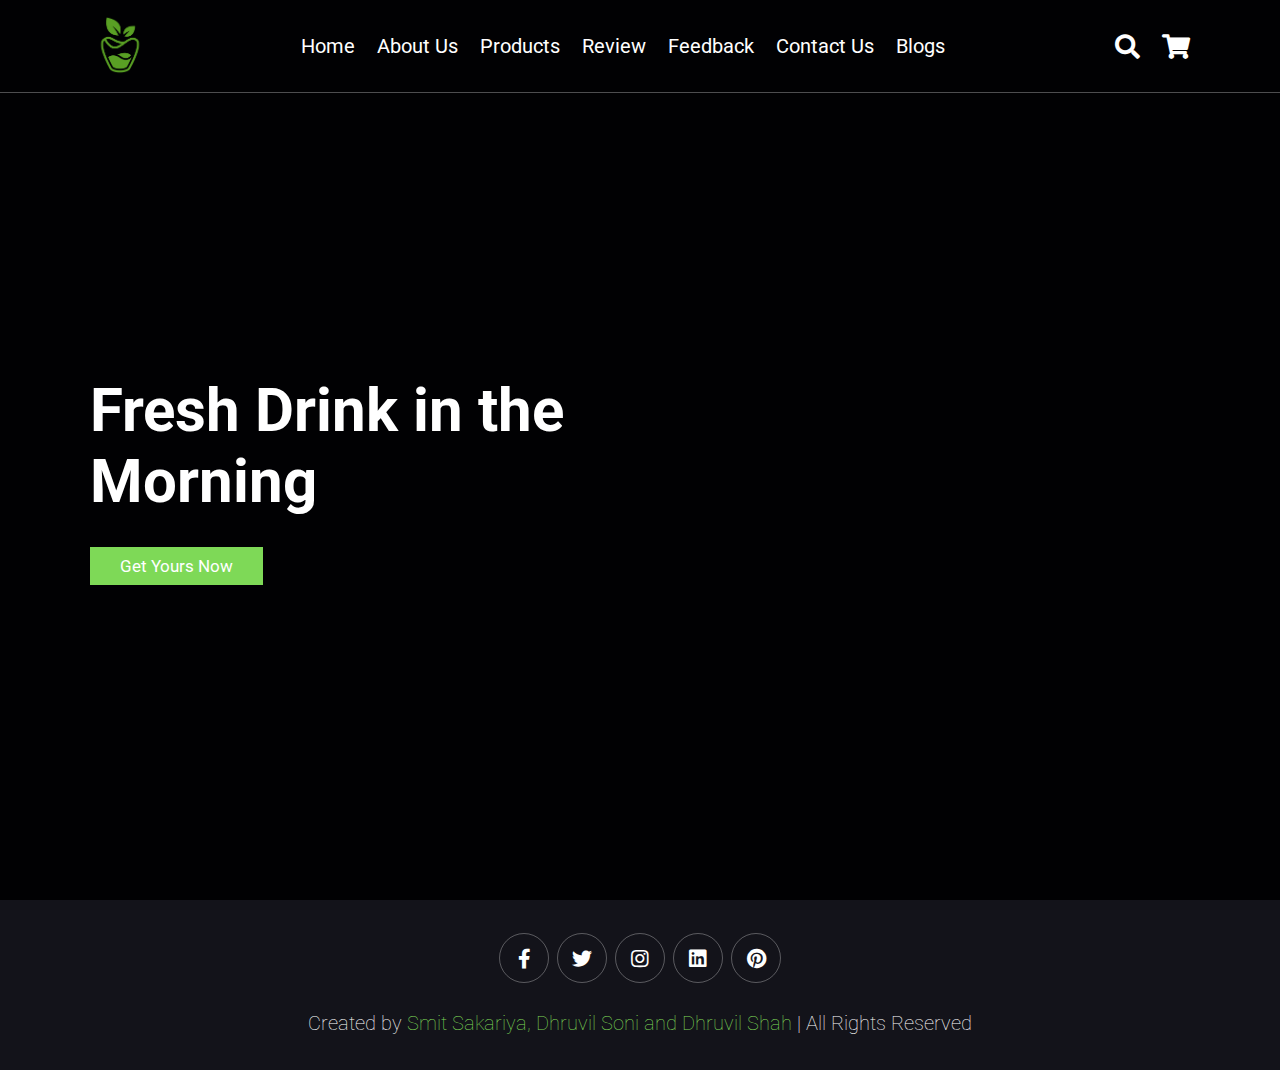
==== index.html @ 9a9eacad "add some changes" ====
<!DOCTYPE html>
<html lang="en">
	<head>
		<meta charset="UTF-8" />
		<meta http-equiv="X-UA-Compatible" content="IE=edge" />
		<meta name="viewport" content="width=device-width, initial-scale=1.0" />
		<title>Home</title>

		<!-- font awesome cdn link  -->
		<link
			rel="stylesheet"
			href="https://cdnjs.cloudflare.com/ajax/libs/font-awesome/5.15.4/css/all.min.css"
		/>

		<!-- custom css file link  -->
		<link rel="stylesheet" href="css/style.css" />
	</head>
	<body>
		<!-- header section starts  -->

		<header class="header">
			<a href="#" class="logo">
				<img src="images/logo.png" alt="Logo" />
			</a>

			<nav class="navbar">
				<a href="index.html">Home</a>
				<a href="./html/about.html">About Us</a>
				<a href="./html/products.html">Products</a>
				<a href="./html/review.html">Review</a>
				<a href="./html/feedback.html">Feedback</a>
				<a href="./html/contact.html">Contact Us</a>
				<a href="./html/blogs.html">Blogs</a>
			</nav>

			<div class="icons">
				<div class="fas fa-search" id="search-btn"></div>
				<div class="fas fa-shopping-cart" id="cart-btn"></div>
				<div class="fas fa-bars" id="menu-btn"></div>
			</div>

			<div class="search-form">
				<input type="search" id="search-box" placeholder="search here..." />
				<label for="search-box" class="fas fa-search"></label>
			</div>
		</header>

		<!-- header section ends -->

		<!-- home section starts  -->

		<section class="home" id="home">
			<div class="content">
				<h3>Fresh Drink in the Morning</h3>
				<p></p>
				<a href="#" class="btn">Get Yours Now</a>
			</div>
		</section>

		<!-- home section ends -->

		<!-- footer section starts  -->

		<section class="footer">
			<div class="share">
				<a href="#" class="fab fa-facebook-f"></a>
				<a href="#" class="fab fa-twitter"></a>
				<a href="#" class="fab fa-instagram"></a>
				<a href="#" class="fab fa-linkedin"></a>
				<a href="#" class="fab fa-pinterest"></a>
			</div>

			<div class="credit">
				Created by <span>Smit Sakariya, Dhruvil Soni and Dhruvil Shah</span> | All
				Rights Reserved
			</div>
		</section>

		<!-- footer section ends -->

		<!-- custom js file link  -->
		<script src="js/script.js"></script>
	</body>
</html>
---- css/style.css ----
@import url("https://fonts.googleapis.com/css2?family=Roboto:wght@100;300;400;500;700&display=swap");

:root {
	--main-color: #7ed957;
	--black: #13131a;
	--bg: #010103;
	--border: 0.1rem solid rgba(255, 255, 255, 0.3);
}

* {
	font-family: "Roboto", sans-serif;
	margin: 0;
	padding: 0;
	box-sizing: border-box;
	outline: none;
	border: none;
	text-decoration: none;
	transition: 0.2s linear;
}

html {
	font-size: 62.5%;
	overflow-x: hidden;
	scroll-padding-top: 9rem;
	scroll-behavior: smooth;
}

html::-webkit-scrollbar {
	width: 0.8rem;
}

html::-webkit-scrollbar-track {
	background: transparent;
}

html::-webkit-scrollbar-thumb {
	background: #fff;
	border-radius: 5rem;
}

body {
	background: var(--bg);
}

section {
	padding: 2rem 7%;
}

.heading {
	text-align: center;
	color: #fff;
	padding-bottom: 3.5rem;
	font-size: 4rem;
}

.heading span {
	color: var(--main-color);
}

.btn {
	margin-top: 1rem;
	display: inline-block;
	padding: 0.9rem 3rem;
	font-size: 1.7rem;
	color: #fff;
	background: var(--main-color);
	cursor: pointer;
}

.btn:hover {
	letter-spacing: 0.2rem;
}

.header {
	background: var(--bg);
	display: flex;
	align-items: center;
	justify-content: space-between;
	padding: 1.5rem 7%;
	border-bottom: var(--border);
	position: fixed;
	top: 0;
	left: 0;
	right: 0;
	z-index: 1000;
}

.header .logo img {
	height: 6rem;
}

.header .navbar a {
	margin: 0 1rem;
	font-size: 2rem;
	color: #fff;
}

.header .navbar a:hover {
	color: var(--main-color);
	border-bottom: 0.5rem solid var(--main-color);
	padding-bottom: 0.5rem;
}

.header .icons div {
	color: #fff;
	cursor: pointer;
	font-size: 2.5rem;
	margin-left: 2rem;
}

.header .icons div:hover {
	color: var(--main-color);
}

#menu-btn {
	display: none;
}

.header .search-form {
	position: absolute;
	top: 115%;
	right: 7%;
	background: #fff;
	width: 50rem;
	height: 5rem;
	display: flex;
	align-items: center;
	transform: scaleY(0);
	transform-origin: top;
}

.header .search-form.active {
	transform: scaleY(1);
}

.header .search-form input {
	height: 100%;
	width: 100%;
	font-size: 1.6rem;
	color: var(--black);
	padding: 1rem;
}

.header .search-form label {
	cursor: pointer;
	font-size: 2.2rem;
	margin-right: 1.5rem;
	color: var(--black);
}

.header .search-form label:hover {
	color: var(--main-color);
}

.header .cart-items-container {
	position: absolute;
	top: 100%;
	right: -100%;
	height: calc(100vh - 9.5rem);
	width: 35rem;
	background: #fff;
	padding: 0 1.5rem;
}

.header .cart-items-container.active {
	right: 0;
}

.header .cart-items-container .cart-item {
	position: relative;
	margin: 2rem 0;
	display: flex;
	align-items: center;
	gap: 1.5rem;
}

.header .cart-items-container .cart-item .fa-times {
	position: absolute;
	top: 1rem;
	right: 1rem;
	font-size: 2rem;
	cursor: pointer;
	color: var(--black);
}

.header .cart-items-container .cart-item .fa-times:hover {
	color: var(--main-color);
}

.header .cart-items-container .cart-item img {
	height: 7rem;
}

.header .cart-items-container .cart-item .content h3 {
	font-size: 2rem;
	color: var(--black);
	padding-bottom: 0.5rem;
}

.header .cart-items-container .cart-item .content .price {
	font-size: 1.5rem;
	color: var(--main-color);
}

.header .cart-items-container .btn {
	width: 100%;
	text-align: center;
}

.home {
	min-height: 100vh;
	display: flex;
	align-items: center;
	background: url(../images/home-img.png) no-repeat;
	background-size: cover;
	background-position: center;
}

.home .content {
	max-width: 60rem;
}

.home .content h3 {
	font-size: 6rem;
	padding-top: 6rem;
	color: #fff;
}

.home .content p {
	font-size: 2rem;
	font-weight: lighter;
	padding-top: 1rem;
	padding-bottom: 1rem;
	line-height: 1.8;
	color: #eee;
}

.about .row {
	display: flex;
	align-items: center;
	background: var(--black);
	flex-wrap: wrap;
}

.about .row .image {
	flex: 1 1 45rem;
}

.about .row .image img {
	width: 100%;
}
.about .row .content {
	flex: 1 1 45rem;
	padding: 2rem;
}

.about .row .content h3 {
	font-size: 3rem;
	color: #fff;
}

.about .row .content p {
	font-size: 1.6rem;
	color: #ccc;
	padding: 1rem 0;
	line-height: 1.8;
}

.menu .box-container {
	display: grid;
	grid-template-columns: repeat(auto-fit, minmax(30rem, 1fr));
	gap: 1.5rem;
}

.menu .box-container .box {
	padding: 5rem;
	text-align: center;
	border: var(--border);
}

.menu .box-container .box img {
	height: 10rem;
}

.menu .box-container .box h3 {
	color: #fff;
	font-size: 2rem;
	padding: 1rem 0;
}

.menu .box-container .box .price {
	color: #fff;
	font-size: 2.5rem;
	padding: 0.5rem 0;
}

.menu .box-container .box .price span {
	font-size: 1.5rem;
	text-decoration: line-through;
	font-weight: lighter;
}

.menu .box-container .box:hover {
	background: #fff;
}

.menu .box-container .box:hover > * {
	color: var(--black);
}

.products .box-container {
	display: grid;
	grid-template-columns: repeat(auto-fit, minmax(30rem, 1fr));
	gap: 1.5rem;
}

.products .box-container .box {
	text-align: center;
	border: var(--border);
	padding: 2rem;
}

.products .box-container .box .icons a {
	height: 5rem;
	width: 5rem;
	line-height: 5rem;
	font-size: 2rem;
	border: var(--border);
	color: #fff;
	margin: 0.3rem;
}

.products .box-container .box .icons a:hover {
	background: var(--main-color);
}

.products .box-container .box .image {
	padding: 2.5rem 0;
}

.products .box-container .box .image img {
	height: 25rem;
}

.products .box-container .box .content h3 {
	color: #fff;
	font-size: 2.5rem;
}

.products .box-container .box .content .stars {
	padding: 1.5rem;
}

.products .box-container .box .content .stars i {
	font-size: 1.7rem;
	color: var(--main-color);
}

.products .box-container .box .content .price {
	color: #fff;
	font-size: 2.5rem;
}

.products .box-container .box .content .price span {
	text-decoration: line-through;
	font-weight: lighter;
	font-size: 1.5rem;
}

.review .box-container {
	display: grid;
	grid-template-columns: repeat(auto-fit, minmax(30rem, 1fr));
	gap: 1.5rem;
}

.review .box-container .box {
	border: var(--border);
	text-align: center;
	padding: 3rem 2rem;
}

.review .box-container .box p {
	font-size: 1.5rem;
	line-height: 1.8;
	color: #ccc;
	padding: 2rem 0;
}

.review .box-container .box .user {
	height: 7rem;
	width: 7rem;
	border-radius: 50%;
	object-fit: cover;
}

.review .box-container .box h3 {
	padding: 1rem 0;
	font-size: 2rem;
	color: #fff;
}

.review .box-container .box .stars i {
	font-size: 1.5rem;
	color: var(--main-color);
}

.contact .row {
	display: flex;
	background: var(--black);
	flex-wrap: wrap;
	gap: 1rem;
}

.contact .row .map {
	flex: 1 1 45rem;
	width: 100%;
	object-fit: cover;
}

.contact .row form {
	flex: 1 1 45rem;
	padding: 5rem 2rem;
	text-align: center;
}

.contact .row form h3 {
	font-size: 3.5rem;
	color: #fff;
}

.contact .row form .inputBox {
	display: flex;
	align-items: center;
	margin-top: 2rem;
	margin-bottom: 2rem;
	background: var(--bg);
	border: var(--border);
}

.contact .row form .inputBox span {
	color: #fff;
	font-size: 2rem;
	padding-left: 2rem;
}

.contact .row form .inputBox input {
	width: 100%;
	padding: 2rem;
	font-size: 1.7rem;
	color: #fff;
	background: none;
}

.blogs .box-container {
	display: grid;
	grid-template-columns: repeat(auto-fit, minmax(30rem, 1fr));
	gap: 1.5rem;
}

.blogs .box-container .box {
	border: var(--border);
}

.blogs .box-container .box .image {
	height: 25rem;
	overflow: hidden;
	width: 100%;
}

.blogs .box-container .box .image img {
	height: 100%;
	object-fit: cover;
	width: 100%;
}

.blogs .box-container .box:hover .image img {
	transform: scale(1.2);
}

.blogs .box-container .box .content {
	padding: 2rem;
}

.blogs .box-container .box .content .title {
	font-size: 2.5rem;
	line-height: 1.5;
	color: #fff;
}

.blogs .box-container .box .content .title:hover {
	color: var(--main-color);
}

.blogs .box-container .box .content span {
	color: var(--main-color);
	display: block;
	padding-top: 1rem;
	font-size: 2rem;
}

.blogs .box-container .box .content p {
	font-size: 1.6rem;
	line-height: 1.8;
	color: #ccc;
	padding: 1rem 0;
}

.img-cropper {
	width: 10rem;
	height: 10rem;
	margin: auto;
	position: relative;
	overflow: hidden;
	border-radius: 50%;
}

.img-circle {
	display: inline;
	margin: 0 auto;
	height: 100%;
	width: 100%;
}

.footer {
	background: var(--black);
	text-align: center;
}

.footer .share {
	padding: 1rem 0;
}

.footer .share a {
	height: 5rem;
	width: 5rem;
	line-height: 5rem;
	font-size: 2rem;
	color: #fff;
	border: var(--border);
	margin: 0.3rem;
	border-radius: 50%;
}

.footer .share a:hover {
	background-color: var(--main-color);
}

.footer .links {
	display: flex;
	justify-content: center;
	flex-wrap: wrap;
	padding: 2rem 0;
	gap: 1rem;
}

.footer .links a {
	padding: 0.7rem 2rem;
	color: #fff;
	border: var(--border);
	font-size: 2rem;
}

.footer .links a:hover {
	background: var(--main-color);
}

.footer .credit {
	font-size: 2rem;
	color: #fff;
	font-weight: lighter;
	padding: 1.5rem;
}

.footer .credit span {
	color: var(--main-color);
}

/* media queries  */
@media (max-width: 991px) {
	html {
		font-size: 55%;
	}

	.header {
		padding: 1.5rem 2rem;
	}

	section {
		padding: 2rem;
	}
}

@media (max-width: 768px) {
	#menu-btn {
		display: inline-block;
	}

	.header .navbar {
		position: absolute;
		top: 100%;
		right: -100%;
		background: #fff;
		width: 30rem;
		height: calc(100vh - 9.5rem);
	}

	.header .navbar.active {
		right: 0;
	}

	.header .navbar a {
		color: var(--black);
		display: block;
		margin: 1.5rem;
		padding: 0.5rem;
		font-size: 2rem;
	}

	.header .search-form {
		width: 90%;
		right: 2rem;
	}

	.home {
		background-position: left;
		justify-content: center;
		text-align: center;
	}

	.home .content h3 {
		font-size: 4.5rem;
	}

	.home .content p {
		font-size: 1.5rem;
	}
}

@media (max-width: 450px) {
	html {
		font-size: 50%;
	}
}
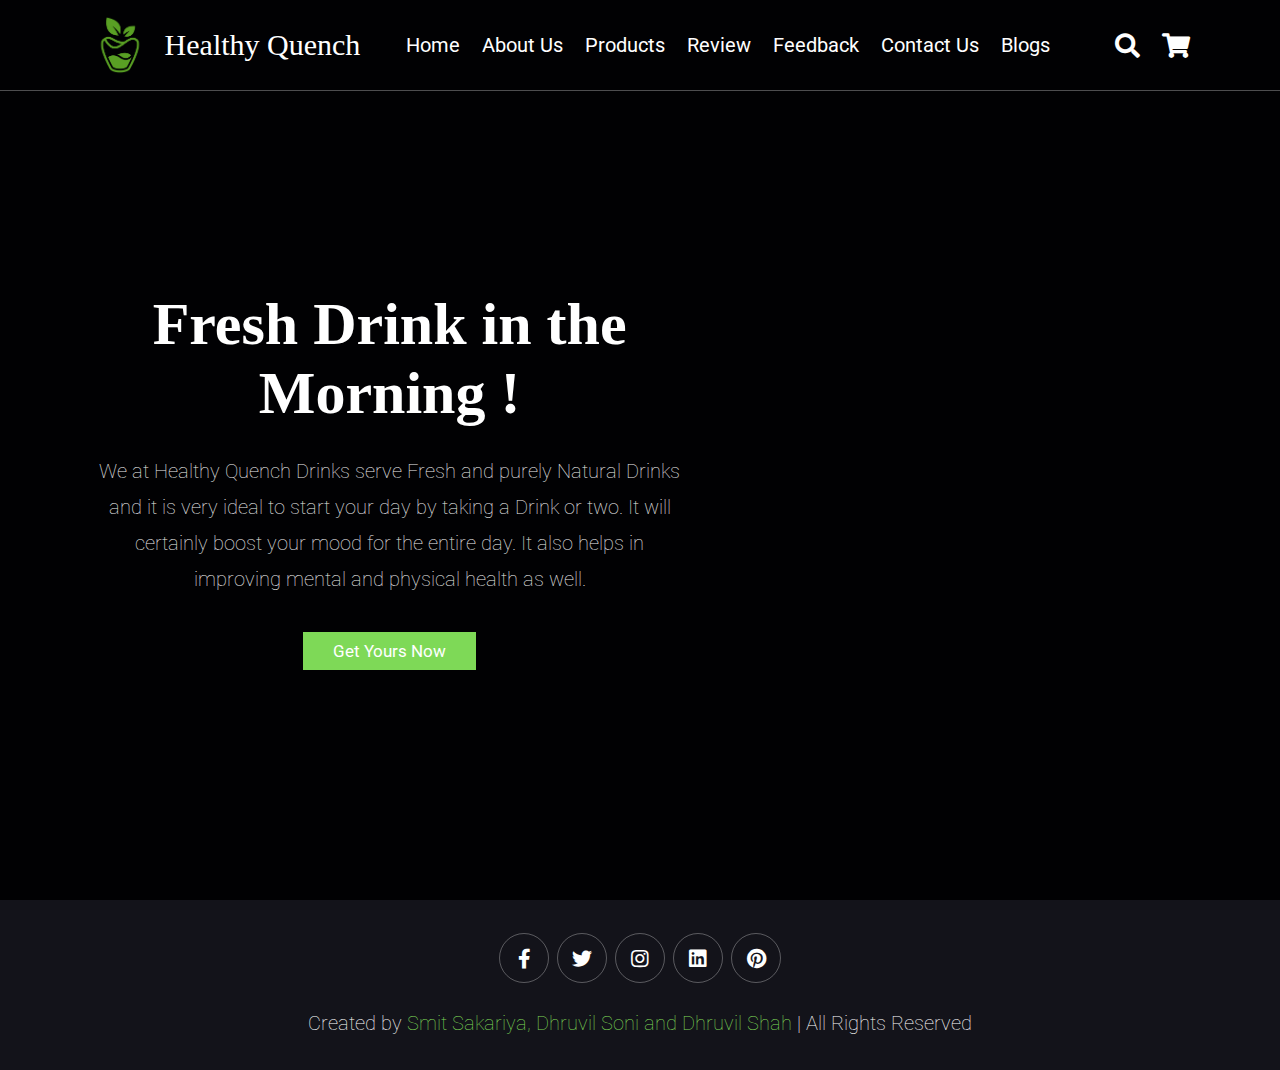
==== commit 431758df: "modify the style of website" ====
--- a/index.html
+++ b/index.html
@@ -19,18 +19,18 @@
 		<!-- header section starts  -->
 
 		<header class="header">
-			<a href="#" class="logo">
-				<img src="images/logo.png" alt="Logo" />
+			<a href="about.html" class="logo">
+				<span><img src="../images/logo.png" alt="Logo" />Healthy Quench </span>
 			</a>
 
 			<nav class="navbar">
 				<a href="index.html">Home</a>
-				<a href="./html/about.html">About Us</a>
-				<a href="./html/products.html">Products</a>
-				<a href="./html/review.html">Review</a>
-				<a href="./html/feedback.html">Feedback</a>
-				<a href="./html/contact.html">Contact Us</a>
-				<a href="./html/blogs.html">Blogs</a>
+				<a href="html/about.html">About Us</a>
+				<a href="html/products.html">Products</a>
+				<a href="html/review.html">Review</a>
+				<a href="html/feedback.html">Feedback</a>
+				<a href="html/contact.html">Contact Us</a>
+				<a href="html/blogs.html">Blogs</a>
 			</nav>
 
 			<div class="icons">
@@ -51,9 +51,14 @@
 
 		<section class="home" id="home">
 			<div class="content">
-				<h3>Fresh Drink in the Morning</h3>
-				<p></p>
-				<a href="#" class="btn">Get Yours Now</a>
+				<h3>Fresh Drink in the Morning !</h3>
+				<p>
+					We at Healthy Quench Drinks serve Fresh and purely Natural Drinks and
+					it is very ideal to start your day by taking a Drink or two. It will
+					certainly boost your mood for the entire day. It also helps in
+					improving mental and physical health as well.
+				</p>
+				<a href="html/products.html" class="btn">Get Yours Now</a>
 			</div>
 		</section>
 
@@ -63,11 +68,11 @@
 
 		<section class="footer">
 			<div class="share">
-				<a href="#" class="fab fa-facebook-f"></a>
-				<a href="#" class="fab fa-twitter"></a>
-				<a href="#" class="fab fa-instagram"></a>
-				<a href="#" class="fab fa-linkedin"></a>
-				<a href="#" class="fab fa-pinterest"></a>
+				<a href="about.html" class="fab fa-facebook-f"></a>
+				<a href="about.html" class="fab fa-twitter"></a>
+				<a href="about.html" class="fab fa-instagram"></a>
+				<a href="about.html" class="fab fa-linkedin"></a>
+				<a href="about.html" class="fab fa-pinterest"></a>
 			</div>
 
 			<div class="credit">
--- a/css/style.css
+++ b/css/style.css
@@ -18,6 +18,32 @@
 	transition: 0.2s linear;
 }
 
+a span {
+	font-family: cursive;
+	text-decoration: none;
+	color: white;
+	font-size: 3rem;
+	display: flex;
+	align-items: center;
+}
+
+span img {
+	padding-right: 1.5rem;
+}
+
+.home .content {
+	text-align: center;
+}
+
+.home .content h3 {
+	font-family: cursive;
+}
+
+.home .content p {
+	margin-top: 1.5rem;
+	margin-bottom: 1.5rem;
+}
+
 html {
 	font-size: 62.5%;
 	overflow-x: hidden;
@@ -235,6 +261,10 @@
 	color: #eee;
 }
 
+.about .content {
+	text-align: center;
+}
+
 .about .row {
 	display: flex;
 	align-items: center;
@@ -506,7 +536,7 @@
 }
 
 .img-cropper {
-	width: 10rem;
+	width: 11rem;
 	height: 10rem;
 	margin: auto;
 	position: relative;
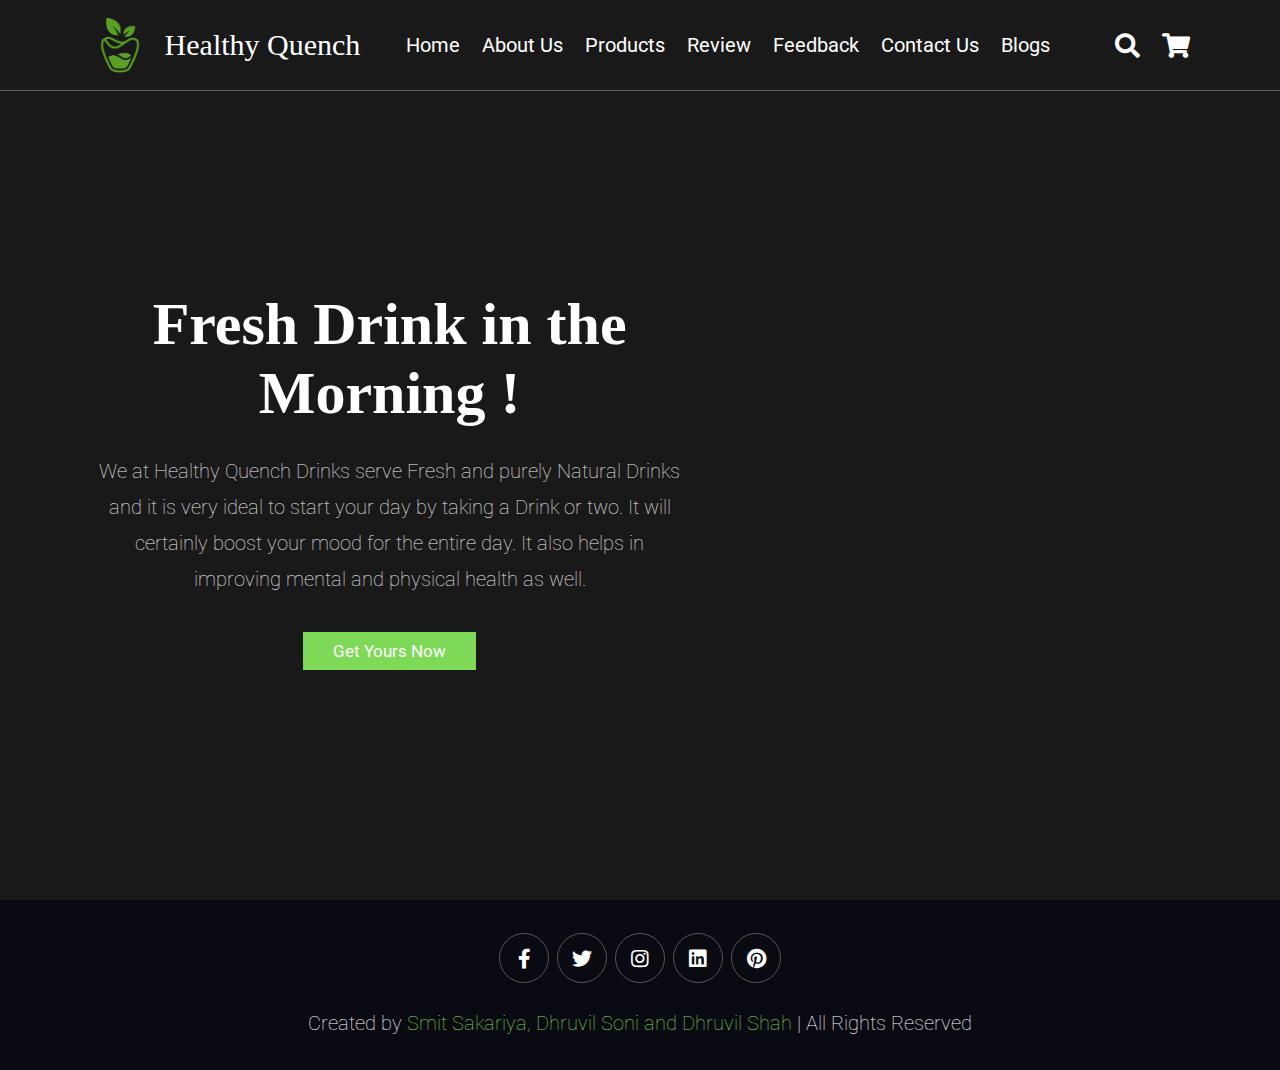
==== commit d50dd6a5: "modify credit section" ====
--- a/index.html
+++ b/index.html
@@ -19,8 +19,8 @@
 		<!-- header section starts  -->
 
 		<header class="header">
-			<a href="about.html" class="logo">
-				<span><img src="../images/logo.png" alt="Logo" />Healthy Quench </span>
+			<a href="index.html" class="logo">
+				<span><img src="images/logo.png" alt="Logo" />Healthy Quench </span>
 			</a>
 
 			<nav class="navbar">
@@ -76,8 +76,20 @@
 			</div>
 
 			<div class="credit">
-				Created by <span>Smit Sakariya, Dhruvil Soni and Dhruvil Shah</span> | All
-				Rights Reserved
+				Created by
+				<span
+					><a href="https://www.linkedin.com/in/smitsakariya/" target="_blank"
+						>Smit Sakariya</a
+					>,
+					<a href="https://www.linkedin.com/in/dhruvil-soni/" target="_blank"
+						>Dhruvil Soni</a
+					>
+					and
+					<a href="https://www.linkedin.com/in/dhruvilcodes/" target="_blank"
+						>Dhruvil Shah</a
+					>
+				</span>
+				| All Rights Reserved
 			</div>
 		</section>
 
--- a/css/style.css
+++ b/css/style.css
@@ -2,8 +2,8 @@
 
 :root {
 	--main-color: #7ed957;
-	--black: #13131a;
-	--bg: #010103;
+	--black: #01010fa1;
+	--bg: #191919;
 	--border: 0.1rem solid rgba(255, 255, 255, 0.3);
 }
 
@@ -27,6 +27,15 @@
 	align-items: center;
 }
 
+span a {
+	text-decoration: none;
+	color: #7ed957;
+}
+
+span a:hover {
+	color: #ed9121;
+}
+
 span img {
 	padding-right: 1.5rem;
 }
@@ -485,6 +494,7 @@
 	display: grid;
 	grid-template-columns: repeat(auto-fit, minmax(30rem, 1fr));
 	gap: 1.5rem;
+	text-align: center;
 }
 
 .blogs .box-container .box {
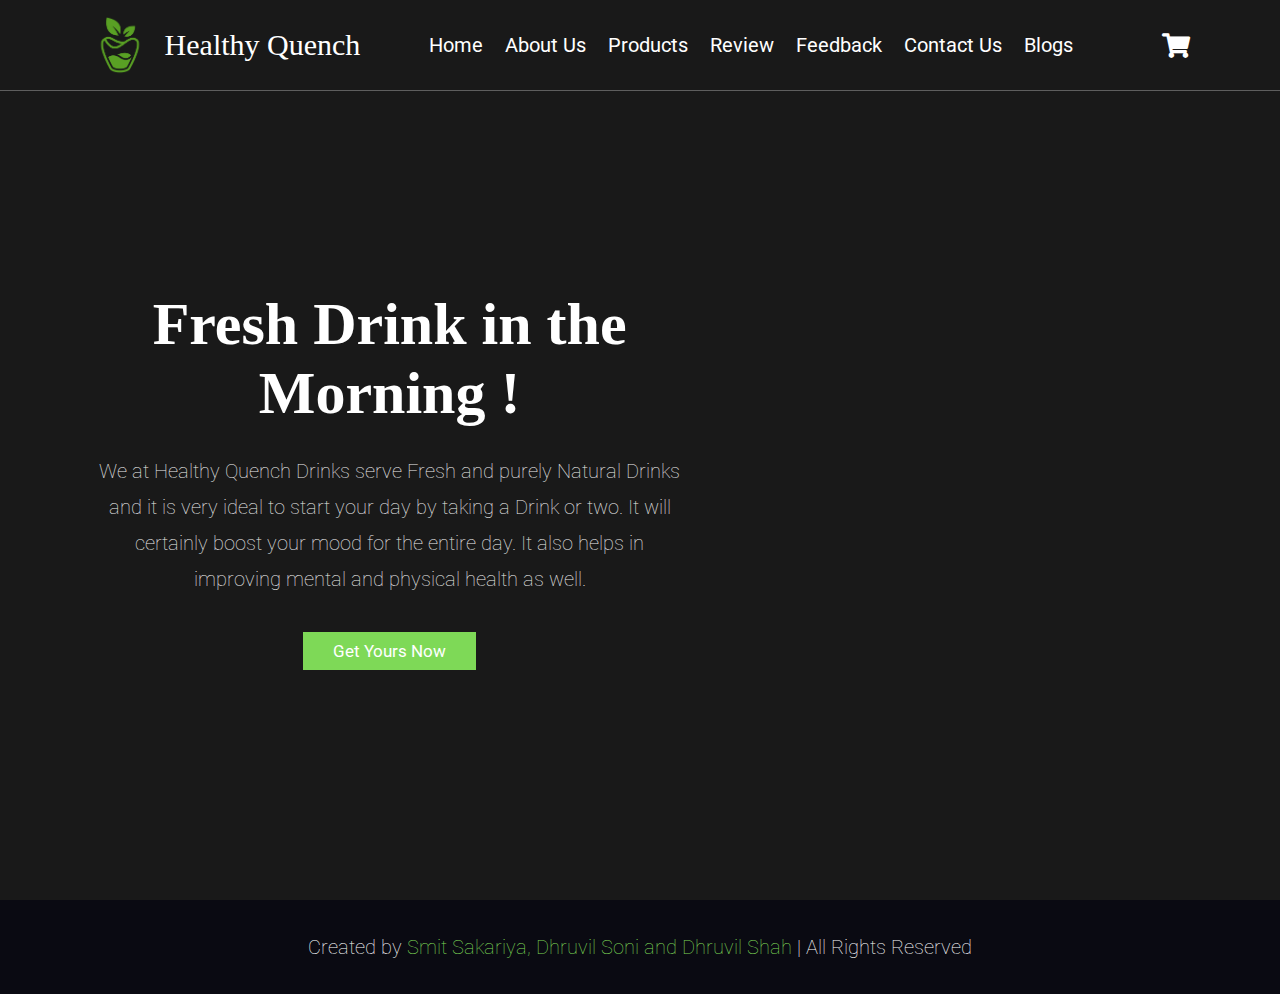
==== commit 3bb1b750: "Fix Review Section" ====
--- a/index.html
+++ b/index.html
@@ -14,6 +14,7 @@
 
 		<!-- custom css file link  -->
 		<link rel="stylesheet" href="css/style.css" />
+		<link rel="shortcut icon" href="images/logo.png" type="image/x-icon">
 	</head>
 	<body>
 		<!-- header section starts  -->
@@ -34,7 +35,7 @@
 			</nav>
 
 			<div class="icons">
-				<div class="fas fa-search" id="search-btn"></div>
+				
 				<div class="fas fa-shopping-cart" id="cart-btn"></div>
 				<div class="fas fa-bars" id="menu-btn"></div>
 			</div>
@@ -67,13 +68,7 @@
 		<!-- footer section starts  -->
 
 		<section class="footer">
-			<div class="share">
-				<a href="about.html" class="fab fa-facebook-f"></a>
-				<a href="about.html" class="fab fa-twitter"></a>
-				<a href="about.html" class="fab fa-instagram"></a>
-				<a href="about.html" class="fab fa-linkedin"></a>
-				<a href="about.html" class="fab fa-pinterest"></a>
-			</div>
+			
 
 			<div class="credit">
 				Created by
--- a/css/style.css
+++ b/css/style.css
@@ -681,3 +681,235 @@
 		font-size: 50%;
 	}
 }
+
+/* new css*/
+
+* {
+    margin: 0;
+    padding: 0;
+  }
+  
+  img {
+    max-width: 100%;
+    display: block;
+  }
+  
+  .cart-btn {
+    display: flex;
+    justify-content: flex-end;
+  }
+  
+  #cart {
+    position: relative;
+    font-size: 2.5rem;
+    cursor: pointer;
+    margin: 0em 0em 0.5 0;
+  }
+  
+  .cart-quantity {
+    color: white;
+    background-color: red;
+    padding: .2em .3em;
+    position: absolute;
+    margin: .8em 7.5em 0 0;
+    right: 0;
+    border: solid 2px red;
+    border-radius: 15px;
+    font-weight: bolder;
+  }
+  
+  .items-container {
+    display: grid;
+    grid-template-columns: repeat(auto-fit, minmax(150px, 1fr));
+    margin-top: 1em
+  }
+  
+  .card {
+  /*   width: 15rem; */
+    margin: 1em;
+    position: relative;
+    overflow: hidden; 
+    text-align: center
+  }
+  
+  .card:hover .add-to-cart {
+    transform: translateX(0);
+  }
+  
+  .product-image {
+    margin-bottom: 1em
+  }
+  
+  .add-to-cart {
+    background-color: black;
+    color: white;
+    position: absolute;
+    right: 0;
+    top: 65%;
+    padding: .5em 1em; 
+    transform: translateX(300px);
+    transition: .5s ease;
+    outline: none;
+    border: none;
+    cursor: pointer;
+    font-weight: bolder;
+    font-size: 1.2rem
+  }
+  
+  .product-price {
+    padding-top: 1em;
+    font-weight: bold;
+    font-size: 1.5rem;
+  }
+  
+  .cart-modal-overlay {
+    position: fixed;
+    width: 100vw;
+    height: 100%;
+    background-color: rgba(0, 0, 0, .5);
+    z-index: 2;
+    transform: translateX(-200%);
+    transition: .5s ease-out;
+    padding-top: 9rem;
+  }
+  
+  .cart-quantity {
+	color: white;
+	background-color: red;
+	padding: .2em .3em;
+	position: absolute;
+	margin: -1em 10em 0 0;
+	right: 0;
+	border: solid 2px red;
+	border-radius: 15px;
+	font-weight: bolder;
+  }
+
+  .cart-form{
+	  background-color: #7ed957;
+	/* font-size: large; */
+}
+  
+  .cart-modal {
+    height: 100vh;
+    width: 50%;
+    background-color: rgb(50,50,50);
+    float: right;
+    overflow: scroll;
+    overflow-x: hidden;
+  }
+  
+  #close-btn {
+    font-size: 1.5rem;
+    float: right;
+    margin: .5em 2em 0 0;
+    color: white;
+    cursor: pointer;
+  }
+  
+  .cart-is-empty {
+    color: white;
+    text-align: center;
+    font-size: 1.5rem;
+    margin-bottom: 1em;
+    display: none;
+    
+  }
+  
+  .total {
+    text-align: center;
+    margin: 2em 0 2em 0;
+  /*   display: none; */
+  }
+  
+  .cart-total {
+	  padding-top: 2em;
+    color: rgb(0, 0, 0);
+	font-size: 3rem;
+  }
+  
+  .total-price {
+    color: rgb(255, 7, 7);
+    font-size: 3rem;
+    display: block;
+  }
+  
+  .purchase-btn {
+    font-size: 1.5rem;
+    font-weight: bolder;
+    background-color: green;
+    color: white;
+    padding: 1em 2em;
+    border-radius: 10px;
+    outline: none;
+    border: none;
+    cursor: pointer;
+    margin: 2em 0 1em 0;
+	margin-bottom: 20em;
+  }
+  
+  .product-rows {
+    margin-top: 3em;
+    width: 95%;
+    margin-left: auto;
+    margin-right: auto;
+    
+  }
+  
+  .product-row {
+    display: flex;
+    align-items: center;
+  }
+  
+  .cart-image {
+    width: 10rem;
+    margin: 1em;
+  }
+  
+  .cart-price {
+    color: white;
+    font-size: 1.5rem;
+    font-weight: bolder;
+  }
+  
+  .product-quantity {
+    width: 4rem;
+    font-size: 2rem;
+    margin-left: 3rem;
+  }
+  
+  .remove-btn {
+    padding: 1em 2em;
+    background-color: red;
+    color: white;
+    outline: none;
+    border: none;
+    cursor: pointer;
+    margin-left: 3rem;
+    font-weight: bolder;
+    font-size: 1rem;
+  }
+  
+  .remove-btn:active {
+    transform: translateY(5px);
+  }
+  
+  @media (max-width: 1000px){
+    .cart-modal {
+      width: 100vw;
+    } 
+    
+    .product-row {
+      flex-direction: column;
+      text-align: center;
+      margin-bottom: 2em;
+    }
+    
+    .remove-btn {
+      margin: 0
+    }
+    
+    .product-quantity {
+      margin: .5em 0 .5em 0
+    }
+  }